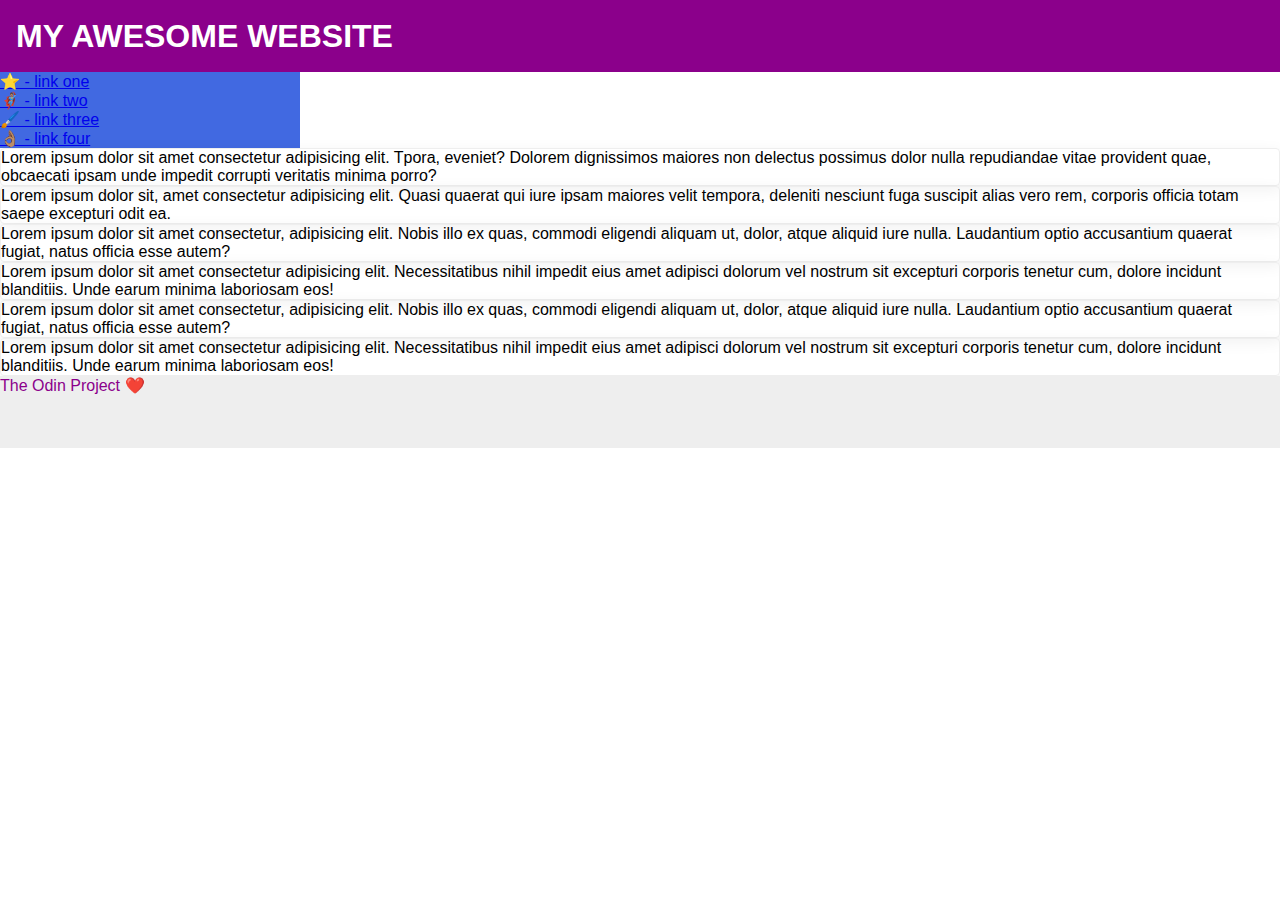
==== foundations/flex/07-flex-layout-2/index.html @ f26de324 "on the 7th exercices just did the header." ====
<!DOCTYPE html>
<html lang="en">
  <head>
    <meta charset="UTF-8">
    <meta http-equiv="X-UA-Compatible" content="IE=edge">
    <meta name="viewport" content="width=device-width, initial-scale=1.0">
    <title>The Holy Grail</title>
    <link rel="stylesheet" href="style.css">
  </head>
  <body>
    <div class="header">
      <span>MY AWESOME WEBSITE</span>
    </div>
    
    <div class="sidebar">
      <ul>
        <li><a href="#">⭐ - link one</a></li>
        <li><a href="#">🦸🏽‍♂️ - link two</a></li>
        <li><a href="#">🖌️ - link three</a></li>
        <li><a href="#">👌🏽 - link four</a></li>
      </ul>
    </div>

    <div class="card">Lorem ipsum dolor sit amet consectetur adipisicing elit. Tpora, eveniet? Dolorem dignissimos maiores non delectus possimus dolor nulla repudiandae vitae provident quae, obcaecati ipsam unde impedit corrupti veritatis minima porro?</div>
    <div class="card">Lorem ipsum dolor sit, amet consectetur adipisicing elit. Quasi quaerat qui iure ipsam maiores velit tempora, deleniti nesciunt fuga suscipit alias vero rem, corporis officia totam saepe excepturi odit ea.</div>
    <div class="card">Lorem ipsum dolor sit amet consectetur, adipisicing elit. Nobis illo ex quas, commodi eligendi aliquam ut, dolor, atque aliquid iure nulla. Laudantium optio accusantium quaerat fugiat, natus officia esse autem?</div>
    <div class="card">Lorem ipsum dolor sit amet consectetur adipisicing elit. Necessitatibus nihil impedit eius amet adipisci dolorum vel nostrum sit excepturi corporis tenetur cum, dolore incidunt blanditiis. Unde earum minima laboriosam eos!</div>
    <div class="card">Lorem ipsum dolor sit amet consectetur, adipisicing elit. Nobis illo ex quas, commodi eligendi aliquam ut, dolor, atque aliquid iure nulla. Laudantium optio accusantium quaerat fugiat, natus officia esse autem?</div>
    <div class="card">Lorem ipsum dolor sit amet consectetur adipisicing elit. Necessitatibus nihil impedit eius amet adipisci dolorum vel nostrum sit excepturi corporis tenetur cum, dolore incidunt blanditiis. Unde earum minima laboriosam eos!</div>
    
    <div class="footer">
      The Odin Project ❤️
    </div>
  </body>
</html>
---- foundations/flex/07-flex-layout-2/style.css ----
* {
  padding: 0;
  margin: 0;
}

body {
  font-family: -apple-system, BlinkMacSystemFont, "Segoe UI", Roboto, Oxygen,
    Ubuntu, Cantarell, "Open Sans", "Helvetica Neue", sans-serif;
  margin: 0;
  min-height: 100vh;
}

.header {
  height: 72px;
  background: darkmagenta;
  display: flex;
  align-items: center;
}

.header span {
  color: white;
  font-size: 32px;
  font-weight: 900;
  margin-left: 16px;
}

.footer {
  height: 72px;
  background: #eee;
  color: darkmagenta;
}

.sidebar {
  width: 300px;
  background: royalblue;
  box-sizing: border-box;
}

.card {
  border: 1px solid #eee;
  box-shadow: 2px 4px 16px rgba(0, 0, 0, 0.06);
  border-radius: 4px;
}
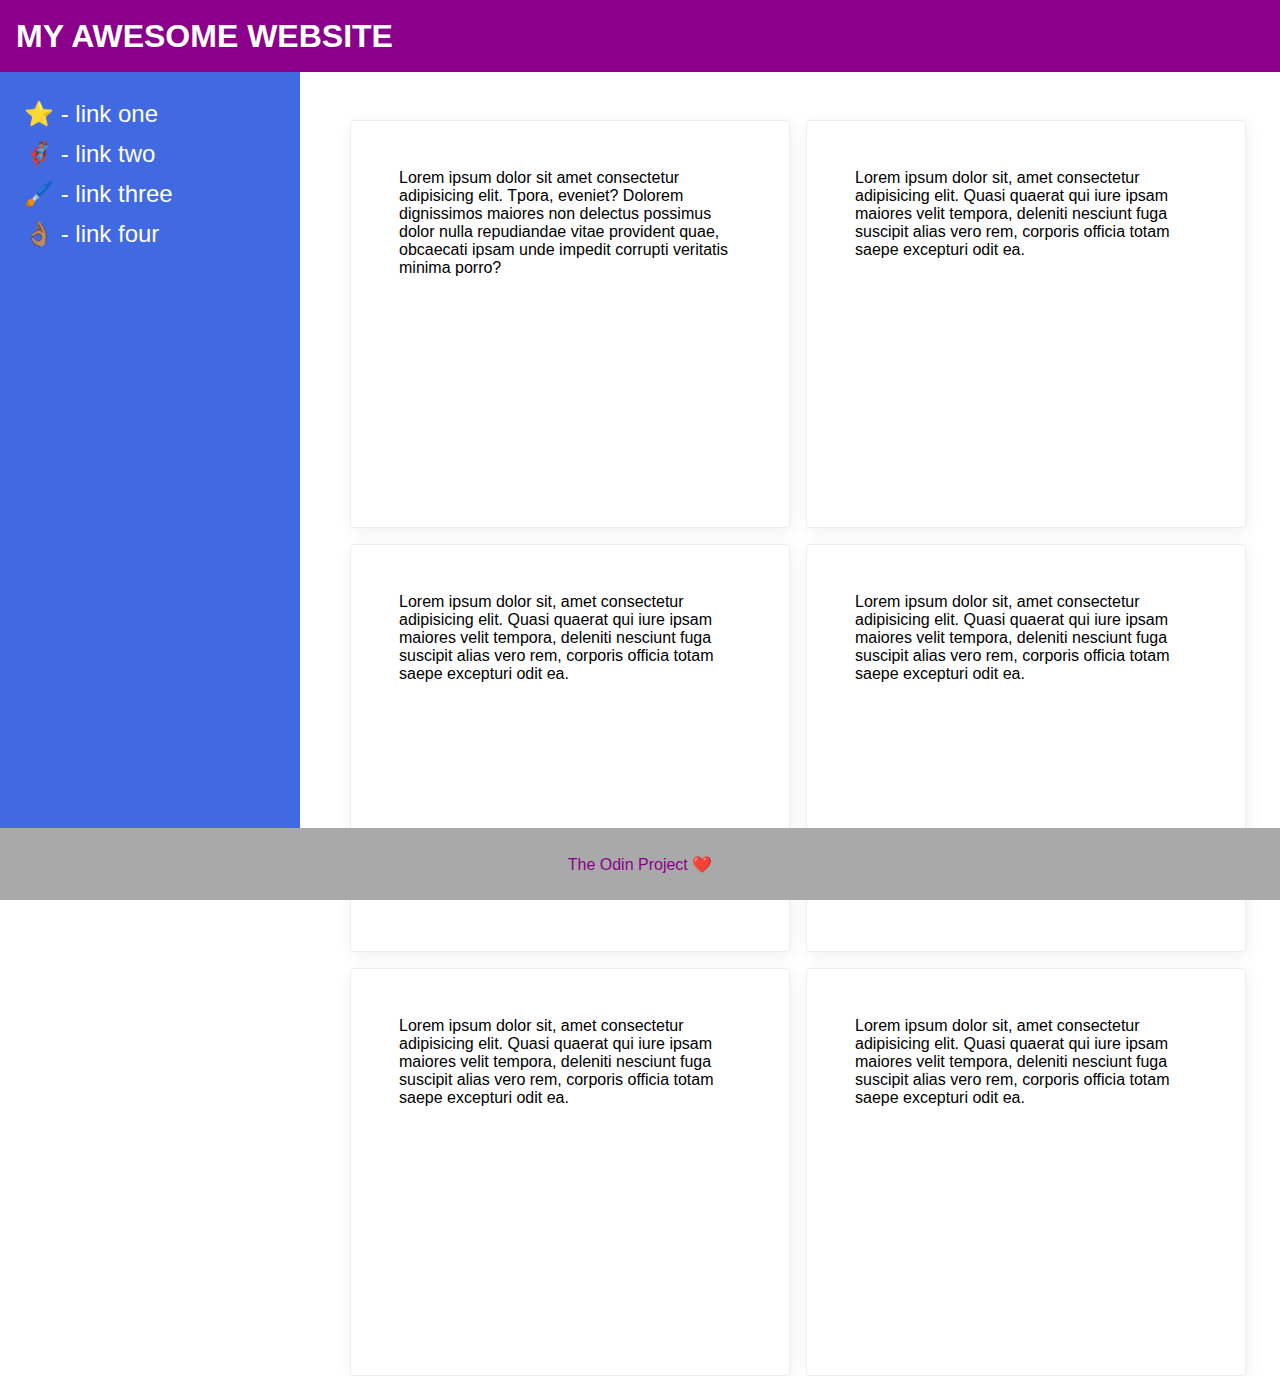
==== commit 8c22fc0d: "finnish all the exercices from 'flex'" ====
--- a/foundations/flex/07-flex-layout-2/index.html
+++ b/foundations/flex/07-flex-layout-2/index.html
@@ -1,17 +1,16 @@
 <!DOCTYPE html>
 <html lang="en">
   <head>
-    <meta charset="UTF-8">
-    <meta http-equiv="X-UA-Compatible" content="IE=edge">
-    <meta name="viewport" content="width=device-width, initial-scale=1.0">
+    <meta charset="UTF-8" />
+    <meta http-equiv="X-UA-Compatible" content="IE=edge" />
+    <meta name="viewport" content="width=device-width, initial-scale=1.0" />
     <title>The Holy Grail</title>
-    <link rel="stylesheet" href="style.css">
+    <link rel="stylesheet" href="style.css" />
   </head>
   <body>
     <div class="header">
       <span>MY AWESOME WEBSITE</span>
     </div>
-    
     <div class="sidebar">
       <ul>
         <li><a href="#">⭐ - link one</a></li>
@@ -20,16 +19,58 @@
         <li><a href="#">👌🏽 - link four</a></li>
       </ul>
     </div>
-
-    <div class="card">Lorem ipsum dolor sit amet consectetur adipisicing elit. Tpora, eveniet? Dolorem dignissimos maiores non delectus possimus dolor nulla repudiandae vitae provident quae, obcaecati ipsam unde impedit corrupti veritatis minima porro?</div>
-    <div class="card">Lorem ipsum dolor sit, amet consectetur adipisicing elit. Quasi quaerat qui iure ipsam maiores velit tempora, deleniti nesciunt fuga suscipit alias vero rem, corporis officia totam saepe excepturi odit ea.</div>
-    <div class="card">Lorem ipsum dolor sit amet consectetur, adipisicing elit. Nobis illo ex quas, commodi eligendi aliquam ut, dolor, atque aliquid iure nulla. Laudantium optio accusantium quaerat fugiat, natus officia esse autem?</div>
-    <div class="card">Lorem ipsum dolor sit amet consectetur adipisicing elit. Necessitatibus nihil impedit eius amet adipisci dolorum vel nostrum sit excepturi corporis tenetur cum, dolore incidunt blanditiis. Unde earum minima laboriosam eos!</div>
-    <div class="card">Lorem ipsum dolor sit amet consectetur, adipisicing elit. Nobis illo ex quas, commodi eligendi aliquam ut, dolor, atque aliquid iure nulla. Laudantium optio accusantium quaerat fugiat, natus officia esse autem?</div>
-    <div class="card">Lorem ipsum dolor sit amet consectetur adipisicing elit. Necessitatibus nihil impedit eius amet adipisci dolorum vel nostrum sit excepturi corporis tenetur cum, dolore incidunt blanditiis. Unde earum minima laboriosam eos!</div>
-    
+    <div class="container">
+      <div class="space">
+        <div class="card">
+          Lorem ipsum dolor sit amet consectetur adipisicing elit. Tpora,
+          eveniet? Dolorem dignissimos maiores non delectus possimus dolor nulla
+          repudiandae vitae provident quae, obcaecati ipsam unde impedit
+          corrupti veritatis minima porro?
+        </div>
+      </div>
+      <div class="space">
+        <div class="card">
+          Lorem ipsum dolor sit, amet consectetur adipisicing elit. Quasi
+          quaerat qui iure ipsam maiores velit tempora, deleniti nesciunt fuga
+          suscipit alias vero rem, corporis officia totam saepe excepturi odit
+          ea.
+        </div>
+      </div>
+      <div class="space">
+        <div class="card">
+          Lorem ipsum dolor sit, amet consectetur adipisicing elit. Quasi
+          quaerat qui iure ipsam maiores velit tempora, deleniti nesciunt fuga
+          suscipit alias vero rem, corporis officia totam saepe excepturi odit
+          ea.
+        </div>
+      </div>
+      <div class="space">
+        <div class="card">
+          Lorem ipsum dolor sit, amet consectetur adipisicing elit. Quasi
+          quaerat qui iure ipsam maiores velit tempora, deleniti nesciunt fuga
+          suscipit alias vero rem, corporis officia totam saepe excepturi odit
+          ea.
+        </div>
+      </div>
+      <div class="space">
+        <div class="card">
+          Lorem ipsum dolor sit, amet consectetur adipisicing elit. Quasi
+          quaerat qui iure ipsam maiores velit tempora, deleniti nesciunt fuga
+          suscipit alias vero rem, corporis officia totam saepe excepturi odit
+          ea.
+        </div>
+      </div>
+      <div class="space">
+        <div class="card">
+          Lorem ipsum dolor sit, amet consectetur adipisicing elit. Quasi
+          quaerat qui iure ipsam maiores velit tempora, deleniti nesciunt fuga
+          suscipit alias vero rem, corporis officia totam saepe excepturi odit
+          ea.
+        </div>
+      </div>
+    </div>
     <div class="footer">
-      The Odin Project ❤️
+      <span>The Odin Project ❤️</span>
     </div>
   </body>
-</html>+</html>
--- a/foundations/flex/07-flex-layout-2/style.css
+++ b/foundations/flex/07-flex-layout-2/style.css
@@ -4,17 +4,27 @@
 }
 
 body {
+  min-height: 100vh;
+  margin: 0;
+  overflow: hidden;
   font-family: -apple-system, BlinkMacSystemFont, "Segoe UI", Roboto, Oxygen,
     Ubuntu, Cantarell, "Open Sans", "Helvetica Neue", sans-serif;
-  margin: 0;
-  min-height: 100vh;
+  /* display: flex; */
+  /* flex-direction: column; */
 }
+
+/* Top of the page  */
 
 .header {
   height: 72px;
   background: darkmagenta;
   display: flex;
   align-items: center;
+  position: fixed;
+  width: 100%;
+  top: 0;
+  left: 0;
+  z-index: 1000;
 }
 
 .header span {
@@ -24,20 +34,76 @@
   margin-left: 16px;
 }
 
-.footer {
-  height: 72px;
-  background: #eee;
-  color: darkmagenta;
+/* Side bar */
+.sidebar {
+  position: fixed;
+  height: calc(100vh - 144px);
+  width: 300px;
+  padding: 16px;
+  left: 0;
+  top: 72px;
+  bottom: 72px;
+  background: royalblue;
+  box-sizing: border-box;
+  flex-shrink: 0;
 }
 
-.sidebar {
-  width: 300px;
-  background: royalblue;
-  box-sizing: border-box;
+li {
+  padding-top: 12px;
+}
+
+ul {
+  margin-left: 8px;
+  text-decoration: none;
+  list-style: none;
+}
+
+ul a {
+  font-size: 24px;
+  text-decoration: none;
+  list-style: none;
+  color: white;
+}
+
+/* content of the page  */
+
+.container {
+  flex-grow: 1;
+  display: flex;
+  gap: 16px;
+  margin-left: 350px;
+  margin-top: 120px;
+  flex-wrap: wrap;
+}
+
+.space {
+  width: 440px;
 }
 
 .card {
   border: 1px solid #eee;
   box-shadow: 2px 4px 16px rgba(0, 0, 0, 0.06);
   border-radius: 4px;
+  padding: 48px;
+  height: 310px;
+  /* width: 900px; */
 }
+
+/* bottom of the page */
+
+.footer {
+  display: flex;
+  align-items: center;
+  justify-content: center;
+  position: fixed;
+  bottom: 0;
+  left: 0;
+  right: 0;
+  height: 72px;
+  background: darkgrey;
+  z-index: 999;
+}
+
+.footer span {
+  color: #8b008a;
+}
